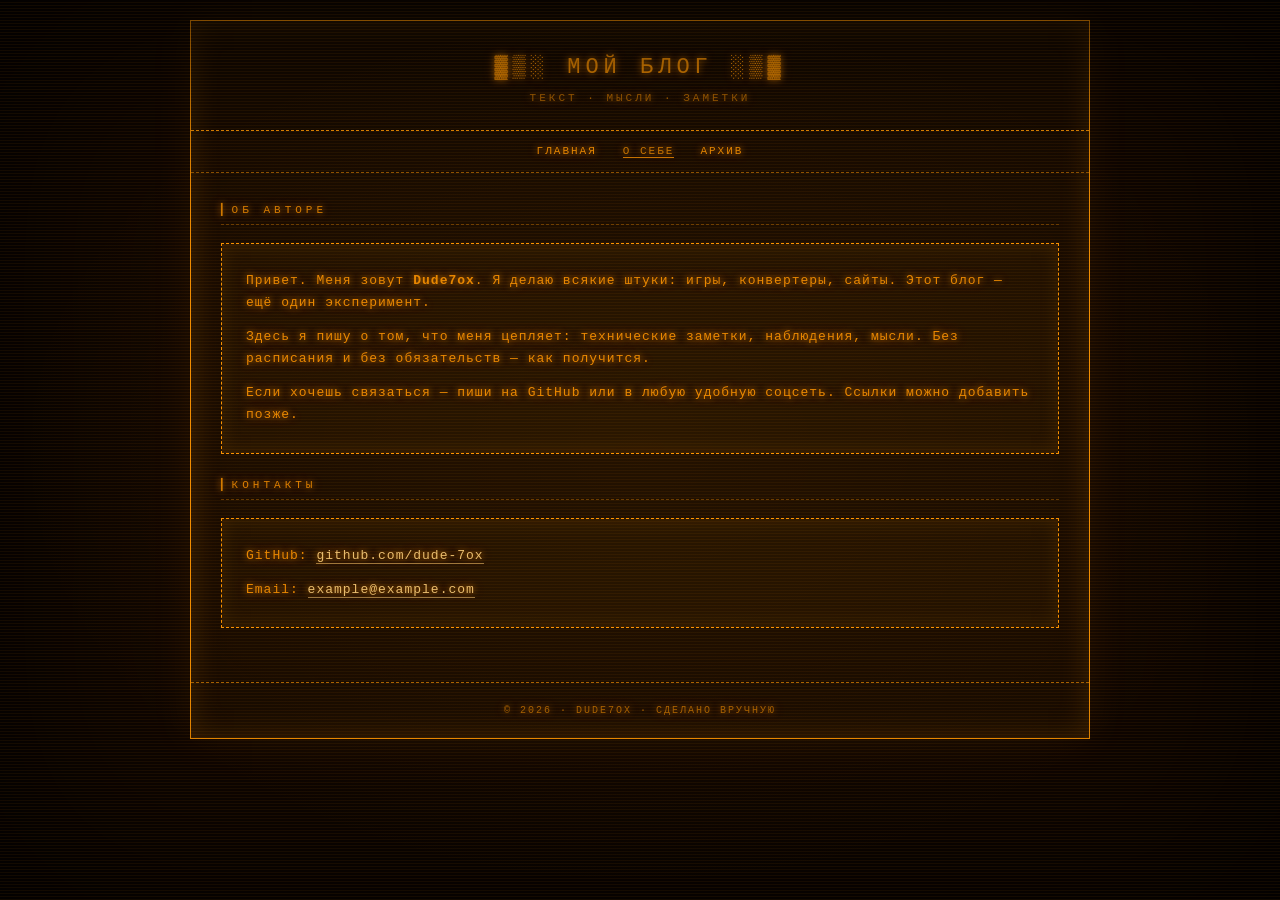
==== about.html @ fc3a7eeb "Add files via upload" ====
<!-- Сделано Dude7ox -->
<!DOCTYPE html>
<html lang="ru">
<head>
    <meta charset="UTF-8">
    <meta name="viewport" content="width=device-width, initial-scale=1.0">
    <title>О себе · Мой блог</title>
    <style>
        * { box-sizing: border-box; }
        html, body {
            background: #100600;
            color: #ff9500;
            font-family: "Courier New", monospace;
            min-height: 100%;
            margin: 0;
        }
        body {
            padding: 20px;
            position: relative;
            text-shadow: 0 0 6px rgba(255,149,0,0.75), 0 0 12px rgba(255,120,0,0.35);
        }
        body::before {
            content: "";
            position: fixed; inset: 0;
            background:
                repeating-linear-gradient(0deg, rgba(255,149,0,0.06) 0 1px, transparent 1px 3px),
                radial-gradient(ellipse at center, rgba(255,149,0,0.05), transparent 70%);
            pointer-events: none;
            z-index: 1000;
            animation: flicker 4s infinite;
        }
        body::after {
            content: "";
            position: fixed; inset: 0;
            box-shadow: inset 0 0 200px 40px rgba(0,0,0,0.9);
            pointer-events: none;
            z-index: 999;
        }
        @keyframes flicker {
            0%,100% { opacity: 1; }
            92% { opacity: 1; }
            93% { opacity: 0.85; }
            94% { opacity: 1; }
        }
        .container {
            max-width: 900px;
            margin: 0 auto;
            background: rgba(255,149,0,0.03);
            border: 1px solid #ff9500;
            box-shadow: 0 0 30px rgba(255,149,0,0.18) inset, 0 0 40px rgba(255,149,0,0.08);
            position: relative;
            z-index: 1;
        }
        .header {
            padding: 34px 30px 26px;
            text-align: center;
            border-bottom: 1px dashed #ff9500;
        }
        .header h1 {
            margin: 0 0 12px 0;
            font-size: 22px;
            letter-spacing: 5px;
            font-weight: normal;
            text-transform: uppercase;
        }
        .header p {
            margin: 0;
            font-size: 11px;
            letter-spacing: 3px;
            opacity: 0.7;
            text-transform: uppercase;
        }
        .nav {
            display: flex;
            justify-content: center;
            gap: 26px;
            padding: 14px 20px;
            border-bottom: 1px dashed rgba(255,149,0,0.55);
            font-size: 11px;
            letter-spacing: 2px;
            text-transform: uppercase;
        }
        .nav a {
            color: #ff9500;
            text-decoration: none;
            border-bottom: 1px solid transparent;
            transition: border-color 0.15s, opacity 0.15s;
        }
        .nav a:hover, .nav a.active {
            border-bottom-color: #ff9500;
            opacity: 0.85;
        }
        .content {
            padding: 30px;
        }
        .hero {
            border: 1px dashed #ff9500;
            background: rgba(255,149,0,0.03);
            box-shadow: 0 0 20px rgba(255,149,0,0.12) inset;
            padding: 26px 24px;
            margin-bottom: 24px;
        }
        .hero h2 {
            margin: 0 0 14px 0;
            font-size: 15px;
            letter-spacing: 3px;
            font-weight: normal;
            text-transform: uppercase;
        }
        .hero p {
            margin: 0 0 12px 0;
            font-size: 13px;
            line-height: 1.7;
            letter-spacing: 1px;
            opacity: 0.9;
        }
        .hero p:last-child { margin-bottom: 0; }
        .hero a, .content a {
            color: #ffd27f;
            text-decoration: none;
            border-bottom: 1px solid rgba(255,210,127,0.6);
        }
        .hero a:hover, .content a:hover {
            border-bottom-color: #ffd27f;
        }
        .footer {
            padding: 22px 30px;
            border-top: 1px dashed #ff9500;
            text-align: center;
            font-size: 10px;
            letter-spacing: 2px;
            opacity: 0.65;
            text-transform: uppercase;
        }
        ::selection {
            background: #ff9500;
            color: #100600;
        }
        @media (max-width: 600px) {
            body { padding: 10px; }
            .header { padding: 26px 18px 20px; }
            .header h1 { font-size: 16px; letter-spacing: 3px; }
            .nav { gap: 16px; font-size: 10px; flex-wrap: wrap; }
            .content { padding: 20px 16px; }
            .hero { padding: 20px 16px; }
        }
    </style>
</head>
<body>
    <div class="container">
        <div class="header">
            <h1>▓▒░ МОЙ БЛОГ ░▒▓</h1>
            <p>ТЕКСТ · МЫСЛИ · ЗАМЕТКИ</p>
        </div>
        <nav class="nav">
            <a href="index.html">Главная</a>
            <a href="about.html" class="active">О себе</a>
            <a href="archive.html">Архив</a>
        </nav>
        <div class="content">
            <h2 style="font-size:11px;letter-spacing:4px;text-transform:uppercase;opacity:.85;margin:0 0 18px 0;padding-bottom:8px;border-bottom:1px dashed rgba(255,149,0,0.4);font-weight:normal;">▎ОБ АВТОРЕ</h2>

            <section class="hero">
                <p>
                    Привет. Меня зовут <strong>Dude7ox</strong>. Я делаю всякие штуки:
                    игры, конвертеры, сайты. Этот блог — ещё один эксперимент.
                </p>
                <p>
                    Здесь я пишу о том, что меня цепляет: технические заметки,
                    наблюдения, мысли. Без расписания и без обязательств —
                    как получится.
                </p>
                <p>
                    Если хочешь связаться — пиши на GitHub или в любую удобную соцсеть.
                    Ссылки можно добавить позже.
                </p>
            </section>

            <h2 style="font-size:11px;letter-spacing:4px;text-transform:uppercase;opacity:.85;margin:0 0 18px 0;padding-bottom:8px;border-bottom:1px dashed rgba(255,149,0,0.4);font-weight:normal;">▎КОНТАКТЫ</h2>

            <section class="hero">
                <p>
                    GitHub: <a href="https://github.com/dude-7ox" target="_blank">github.com/dude-7ox</a>
                </p>
                <p>
                    Email: <a href="mailto:example@example.com">example@example.com</a>
                </p>
            </section>
        </div>
        <div class="footer">
            © 2026 · Dude7ox · СДЕЛАНО ВРУЧНУЮ
        </div>
    </div>
</body>
</html>
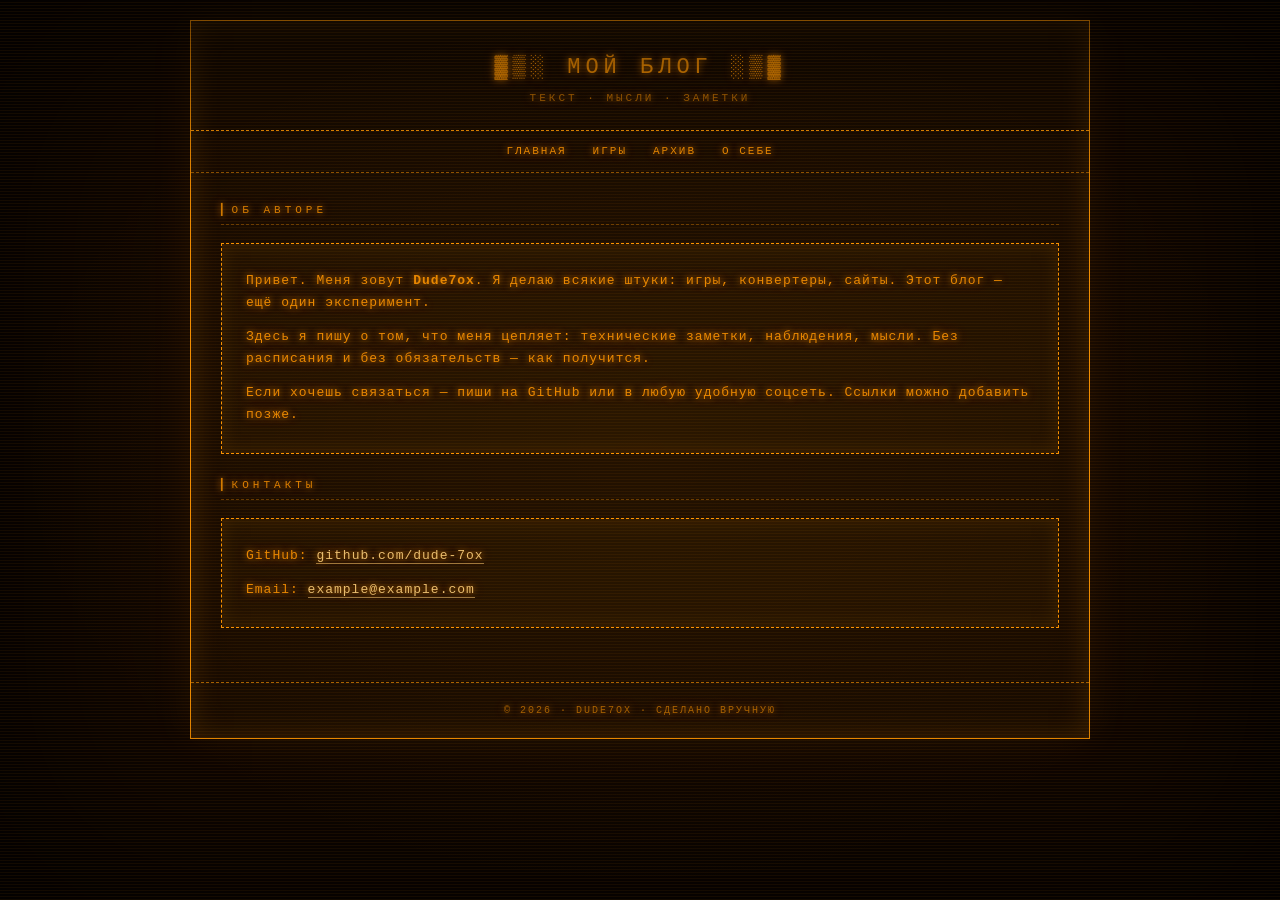
==== commit 29fec5e4: "Update about.html" ====
--- a/about.html
+++ b/about.html
@@ -5,146 +5,7 @@
     <meta charset="UTF-8">
     <meta name="viewport" content="width=device-width, initial-scale=1.0">
     <title>О себе · Мой блог</title>
-    <style>
-        * { box-sizing: border-box; }
-        html, body {
-            background: #100600;
-            color: #ff9500;
-            font-family: "Courier New", monospace;
-            min-height: 100%;
-            margin: 0;
-        }
-        body {
-            padding: 20px;
-            position: relative;
-            text-shadow: 0 0 6px rgba(255,149,0,0.75), 0 0 12px rgba(255,120,0,0.35);
-        }
-        body::before {
-            content: "";
-            position: fixed; inset: 0;
-            background:
-                repeating-linear-gradient(0deg, rgba(255,149,0,0.06) 0 1px, transparent 1px 3px),
-                radial-gradient(ellipse at center, rgba(255,149,0,0.05), transparent 70%);
-            pointer-events: none;
-            z-index: 1000;
-            animation: flicker 4s infinite;
-        }
-        body::after {
-            content: "";
-            position: fixed; inset: 0;
-            box-shadow: inset 0 0 200px 40px rgba(0,0,0,0.9);
-            pointer-events: none;
-            z-index: 999;
-        }
-        @keyframes flicker {
-            0%,100% { opacity: 1; }
-            92% { opacity: 1; }
-            93% { opacity: 0.85; }
-            94% { opacity: 1; }
-        }
-        .container {
-            max-width: 900px;
-            margin: 0 auto;
-            background: rgba(255,149,0,0.03);
-            border: 1px solid #ff9500;
-            box-shadow: 0 0 30px rgba(255,149,0,0.18) inset, 0 0 40px rgba(255,149,0,0.08);
-            position: relative;
-            z-index: 1;
-        }
-        .header {
-            padding: 34px 30px 26px;
-            text-align: center;
-            border-bottom: 1px dashed #ff9500;
-        }
-        .header h1 {
-            margin: 0 0 12px 0;
-            font-size: 22px;
-            letter-spacing: 5px;
-            font-weight: normal;
-            text-transform: uppercase;
-        }
-        .header p {
-            margin: 0;
-            font-size: 11px;
-            letter-spacing: 3px;
-            opacity: 0.7;
-            text-transform: uppercase;
-        }
-        .nav {
-            display: flex;
-            justify-content: center;
-            gap: 26px;
-            padding: 14px 20px;
-            border-bottom: 1px dashed rgba(255,149,0,0.55);
-            font-size: 11px;
-            letter-spacing: 2px;
-            text-transform: uppercase;
-        }
-        .nav a {
-            color: #ff9500;
-            text-decoration: none;
-            border-bottom: 1px solid transparent;
-            transition: border-color 0.15s, opacity 0.15s;
-        }
-        .nav a:hover, .nav a.active {
-            border-bottom-color: #ff9500;
-            opacity: 0.85;
-        }
-        .content {
-            padding: 30px;
-        }
-        .hero {
-            border: 1px dashed #ff9500;
-            background: rgba(255,149,0,0.03);
-            box-shadow: 0 0 20px rgba(255,149,0,0.12) inset;
-            padding: 26px 24px;
-            margin-bottom: 24px;
-        }
-        .hero h2 {
-            margin: 0 0 14px 0;
-            font-size: 15px;
-            letter-spacing: 3px;
-            font-weight: normal;
-            text-transform: uppercase;
-        }
-        .hero p {
-            margin: 0 0 12px 0;
-            font-size: 13px;
-            line-height: 1.7;
-            letter-spacing: 1px;
-            opacity: 0.9;
-        }
-        .hero p:last-child { margin-bottom: 0; }
-        .hero a, .content a {
-            color: #ffd27f;
-            text-decoration: none;
-            border-bottom: 1px solid rgba(255,210,127,0.6);
-        }
-        .hero a:hover, .content a:hover {
-            border-bottom-color: #ffd27f;
-        }
-        .footer {
-            padding: 22px 30px;
-            border-top: 1px dashed #ff9500;
-            text-align: center;
-            font-size: 10px;
-            letter-spacing: 2px;
-            opacity: 0.65;
-            text-transform: uppercase;
-        }
-        ::selection {
-            background: #ff9500;
-            color: #100600;
-        }
-        @media (max-width: 600px) {
-            body { padding: 10px; }
-            .header { padding: 26px 18px 20px; }
-            .header h1 { font-size: 16px; letter-spacing: 3px; }
-            .nav { gap: 16px; font-size: 10px; flex-wrap: wrap; }
-            .content { padding: 20px 16px; }
-            .hero { padding: 20px 16px; }
-        }
-    </style>
+    <link rel="stylesheet" href="style.css">
 </head>
 <body>
     <div class="container">
@@ -152,13 +13,16 @@
             <h1>▓▒░ МОЙ БЛОГ ░▒▓</h1>
             <p>ТЕКСТ · МЫСЛИ · ЗАМЕТКИ</p>
         </div>
+
         <nav class="nav">
-            <a href="index.html">Главная</a>
-            <a href="about.html" class="active">О себе</a>
-            <a href="archive.html">Архив</a>
-        </nav>
+    <a href="index.html">Главная</a>
+    <a href="games.html">Игры</a>
+    <a href="archive.html">Архив</a>
+    <a href="about.html">О себе</a>
+</nav>
+
         <div class="content">
-            <h2 style="font-size:11px;letter-spacing:4px;text-transform:uppercase;opacity:.85;margin:0 0 18px 0;padding-bottom:8px;border-bottom:1px dashed rgba(255,149,0,0.4);font-weight:normal;">▎ОБ АВТОРЕ</h2>
+            <h2 class="section-title">▎ОБ АВТОРЕ</h2>
 
             <section class="hero">
                 <p>
@@ -176,7 +40,7 @@
                 </p>
             </section>
 
-            <h2 style="font-size:11px;letter-spacing:4px;text-transform:uppercase;opacity:.85;margin:0 0 18px 0;padding-bottom:8px;border-bottom:1px dashed rgba(255,149,0,0.4);font-weight:normal;">▎КОНТАКТЫ</h2>
+            <h2 class="section-title">▎КОНТАКТЫ</h2>
 
             <section class="hero">
                 <p>
@@ -187,9 +51,10 @@
                 </p>
             </section>
         </div>
+
         <div class="footer">
             © 2026 · Dude7ox · СДЕЛАНО ВРУЧНУЮ
         </div>
     </div>
 </body>
-</html>+</html>
--- a/style.css
+++ b/style.css
@@ -0,0 +1,419 @@
+/* style.css — общие стили для всего блога */
+
+* { box-sizing: border-box; }
+html, body {
+    background: #100600;
+    color: #ff9500;
+    font-family: "Courier New", monospace;
+    min-height: 100%;
+    margin: 0;
+}
+body {
+    padding: 20px;
+    position: relative;
+    text-shadow: 0 0 6px rgba(255,149,0,0.75), 0 0 12px rgba(255,120,0,0.35);
+}
+body::before {
+    content: "";
+    position: fixed; inset: 0;
+    background:
+        repeating-linear-gradient(0deg, rgba(255,149,0,0.06) 0 1px, transparent 1px 3px),
+        radial-gradient(ellipse at center, rgba(255,149,0,0.05), transparent 70%);
+    pointer-events: none;
+    z-index: 1000;
+    animation: flicker 4s infinite;
+}
+body::after {
+    content: "";
+    position: fixed; inset: 0;
+    box-shadow: inset 0 0 200px 40px rgba(0,0,0,0.9);
+    pointer-events: none;
+    z-index: 999;
+}
+@keyframes flicker {
+    0%,100% { opacity: 1; }
+    92% { opacity: 1; }
+    93% { opacity: 0.85; }
+    94% { opacity: 1; }
+}
+
+.container {
+    max-width: 900px;
+    margin: 0 auto;
+    background: rgba(255,149,0,0.03);
+    border: 1px solid #ff9500;
+    box-shadow: 0 0 30px rgba(255,149,0,0.18) inset, 0 0 40px rgba(255,149,0,0.08);
+    position: relative;
+    z-index: 1;
+}
+
+.header {
+    padding: 34px 30px 26px;
+    text-align: center;
+    border-bottom: 1px dashed #ff9500;
+}
+.header h1 {
+    margin: 0 0 12px 0;
+    font-size: 22px;
+    letter-spacing: 5px;
+    font-weight: normal;
+    text-transform: uppercase;
+}
+.header p {
+    margin: 0;
+    font-size: 11px;
+    letter-spacing: 3px;
+    opacity: 0.7;
+    text-transform: uppercase;
+}
+
+.nav {
+    display: flex;
+    justify-content: center;
+    gap: 26px;
+    padding: 14px 20px;
+    border-bottom: 1px dashed rgba(255,149,0,0.55);
+    font-size: 11px;
+    letter-spacing: 2px;
+    text-transform: uppercase;
+}
+.nav a {
+    color: #ff9500;
+    text-decoration: none;
+    border-bottom: 1px solid transparent;
+    transition: border-color 0.15s, opacity 0.15s;
+}
+.nav a:hover, .nav a.active {
+    border-bottom-color: #ff9500;
+    opacity: 0.85;
+}
+
+.content {
+    padding: 30px;
+}
+
+.hero {
+    border: 1px dashed #ff9500;
+    background: rgba(255,149,0,0.03);
+    box-shadow: 0 0 20px rgba(255,149,0,0.12) inset;
+    padding: 26px 24px;
+    margin-bottom: 24px;
+}
+.hero h2 {
+    margin: 0 0 14px 0;
+    font-size: 15px;
+    letter-spacing: 3px;
+    font-weight: normal;
+    text-transform: uppercase;
+}
+.hero p {
+    margin: 0 0 12px 0;
+    font-size: 13px;
+    line-height: 1.7;
+    letter-spacing: 1px;
+    opacity: 0.9;
+}
+.hero p:last-child { margin-bottom: 0; }
+.hero a, .content a {
+    color: #ffd27f;
+    text-decoration: none;
+    border-bottom: 1px solid rgba(255,210,127,0.6);
+}
+.hero a:hover, .content a:hover {
+    border-bottom-color: #ffd27f;
+}
+
+.cursor::after {
+    content: "_";
+    animation: blink 1s steps(1) infinite;
+}
+@keyframes blink {
+    0%, 49% { opacity: 1; }
+    50%, 100% { opacity: 0; }
+}
+
+.section-title {
+    font-size: 11px;
+    letter-spacing: 4px;
+    text-transform: uppercase;
+    opacity: 0.85;
+    margin: 0 0 18px 0;
+    padding-bottom: 8px;
+    border-bottom: 1px dashed rgba(255,149,0,0.4);
+    font-weight: normal;
+}
+
+.grid {
+    display: grid;
+    grid-template-columns: repeat(auto-fill, minmax(240px, 1fr));
+    gap: 20px;
+    margin-bottom: 30px;
+}
+.card {
+    background: rgba(255,149,0,0.03);
+    border: 1px solid rgba(255,149,0,0.55);
+    box-shadow: 0 0 14px rgba(255,149,0,0.12);
+    padding: 18px 16px;
+    transition: box-shadow 0.15s, border-color 0.15s, background 0.15s;
+}
+.card:hover {
+    box-shadow: 0 0 24px rgba(255,149,0,0.35);
+    border-color: #ff9500;
+    background: rgba(255,149,0,0.06);
+}
+.card .icon {
+    font-size: 11px;
+    letter-spacing: 2px;
+    opacity: 0.7;
+    margin-bottom: 10px;
+}
+.card h3 {
+    margin: 0 0 10px 0;
+    font-size: 13px;
+    letter-spacing: 2px;
+    font-weight: normal;
+    text-transform: uppercase;
+}
+.card p {
+    margin: 0 0 14px 0;
+    font-size: 12px;
+    line-height: 1.6;
+    letter-spacing: 1px;
+    opacity: 0.8;
+}
+.card a {
+    display: inline-block;
+    color: #ff9500;
+    text-decoration: none;
+    font-size: 11px;
+    letter-spacing: 2px;
+    text-transform: uppercase;
+    border-bottom: 1px solid rgba(255,149,0,0.6);
+    transition: border-color 0.15s, opacity 0.15s;
+}
+.card a:hover {
+    border-bottom-color: #ff9500;
+    opacity: 0.85;
+}
+
+.archive-list {
+    list-style: none;
+    padding: 0;
+    margin: 0;
+}
+.archive-list li {
+    border-bottom: 1px dashed rgba(255,149,0,0.35);
+    padding: 14px 4px;
+    display: flex;
+    justify-content: space-between;
+    align-items: baseline;
+    gap: 16px;
+    font-size: 13px;
+    letter-spacing: 1px;
+}
+.archive-list li:last-child {
+    border-bottom: none;
+}
+.archive-list a {
+    color: #ff9500;
+    text-decoration: none;
+    border-bottom: 1px solid transparent;
+    transition: border-color 0.15s;
+}
+.archive-list a:hover {
+    border-bottom-color: #ff9500;
+}
+.archive-list .date {
+    font-size: 11px;
+    opacity: 0.6;
+    white-space: nowrap;
+}
+
+.post-header {
+    border-bottom: 1px dashed rgba(255,149,0,0.4);
+    padding-bottom: 16px;
+    margin-bottom: 24px;
+}
+.post-header h2 {
+    margin: 0 0 10px 0;
+    font-size: 17px;
+    letter-spacing: 3px;
+    font-weight: normal;
+    text-transform: uppercase;
+}
+.post-meta {
+    font-size: 11px;
+    letter-spacing: 2px;
+    opacity: 0.6;
+    text-transform: uppercase;
+}
+.post-body p {
+    margin: 0 0 18px 0;
+    font-size: 13px;
+    line-height: 1.8;
+    letter-spacing: 1px;
+    opacity: 0.9;
+}
+.post-body a {
+    color: #ffd27f;
+    text-decoration: none;
+    border-bottom: 1px solid rgba(255,210,127,0.6);
+}
+.post-body a:hover {
+    border-bottom-color: #ffd27f;
+}
+.post-nav {
+    display: flex;
+    justify-content: space-between;
+    gap: 16px;
+    margin-top: 30px;
+    padding-top: 18px;
+    border-top: 1px dashed rgba(255,149,0,0.4);
+    font-size: 11px;
+    letter-spacing: 2px;
+    text-transform: uppercase;
+}
+.post-nav a {
+    color: #ff9500;
+    text-decoration: none;
+    border-bottom: 1px solid transparent;
+}
+.post-nav a:hover {
+    border-bottom-color: #ff9500;
+}
+
+.footer {
+    padding: 22px 30px;
+    border-top: 1px dashed #ff9500;
+    text-align: center;
+    font-size: 10px;
+    letter-spacing: 2px;
+    opacity: 0.65;
+    text-transform: uppercase;
+}
+
+::selection {
+    background: #ff9500;
+    color: #100600;
+}
+
+@media (max-width: 600px) {
+    body { padding: 10px; }
+    .header { padding: 26px 18px 20px; }
+    .header h1 { font-size: 16px; letter-spacing: 3px; }
+    .nav { gap: 16px; font-size: 10px; flex-wrap: wrap; }
+    .content { padding: 20px 16px; }
+    .hero { padding: 20px 16px; }
+    .grid { grid-template-columns: 1fr; }
+    .archive-list li { flex-direction: column; gap: 4px; }
+    .post-nav { flex-direction: column; gap: 10px; }
+}
+/* ===== Карточки игр ===== */
+.games-grid {
+    display: grid;
+    grid-template-columns: repeat(auto-fill, minmax(260px, 1fr));
+    gap: 20px;
+    margin-bottom: 30px;
+}
+
+.game-card {
+    background: rgba(255,149,0,0.03);
+    border: 1px solid rgba(255,149,0,0.55);
+    box-shadow: 0 0 14px rgba(255,149,0,0.12);
+    padding: 18px 16px;
+    transition: box-shadow 0.15s, border-color 0.15s, background 0.15s;
+    display: flex;
+    flex-direction: column;
+}
+
+.game-card:hover {
+    box-shadow: 0 0 24px rgba(255,149,0,0.35);
+    border-color: #ff9500;
+    background: rgba(255,149,0,0.06);
+}
+
+.game-card .icon {
+    font-size: 11px;
+    letter-spacing: 2px;
+    opacity: 0.7;
+    margin-bottom: 10px;
+}
+
+.game-card h3 {
+    margin: 0 0 10px 0;
+    font-size: 13px;
+    letter-spacing: 2px;
+    font-weight: normal;
+    text-transform: uppercase;
+}
+
+.game-card p {
+    margin: 0 0 14px 0;
+    font-size: 12px;
+    line-height: 1.6;
+    letter-spacing: 1px;
+    opacity: 0.8;
+    flex: 1;
+}
+
+.game-card .tags {
+    font-size: 10px;
+    letter-spacing: 2px;
+    opacity: 0.6;
+    margin-bottom: 12px;
+    text-transform: uppercase;
+}
+
+.game-card a {
+    display: inline-block;
+    color: #ff9500;
+    text-decoration: none;
+    font-size: 11px;
+    letter-spacing: 2px;
+    text-transform: uppercase;
+    border-bottom: 1px solid rgba(255,149,0,0.6);
+    transition: border-color 0.15s, opacity 0.15s;
+    align-self: flex-start;
+}
+
+.game-card a:hover {
+    border-bottom-color: #ff9500;
+    opacity: 0.85;
+}
+
+/* Страница игры */
+.game-frame {
+    border: 1px solid #ff9500;
+    background: #0a0300;
+    box-shadow: 0 0 20px rgba(255,149,0,0.2) inset;
+    padding: 0;
+    margin-bottom: 20px;
+}
+
+.game-frame iframe {
+    width: 100%;
+    height: 700px;
+    border: none;
+    display: block;
+    background: #100600;
+}
+
+.game-meta {
+    border: 1px dashed rgba(255,149,0,0.5);
+    padding: 18px 20px;
+    margin-bottom: 20px;
+    font-size: 12px;
+    letter-spacing: 1px;
+    line-height: 1.7;
+    opacity: 0.9;
+}
+
+.game-meta strong {
+    color: #ffd27f;
+    font-weight: normal;
+}
+
+@media (max-width: 600px) {
+    .games-grid { grid-template-columns: 1fr; }
+    .game-frame iframe { height: 500px; }
+}
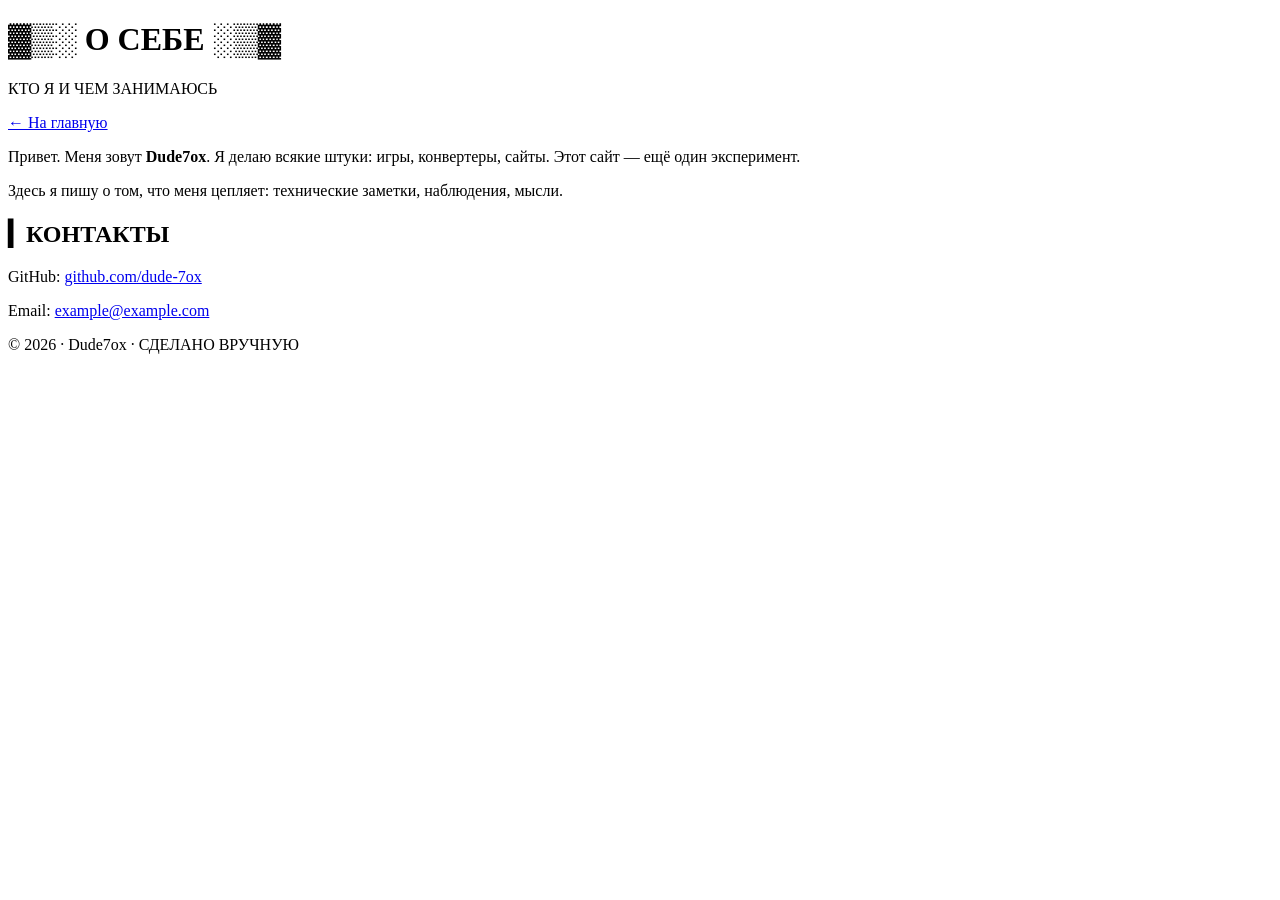
==== commit 4c4d0619: "Add files via upload" ====
--- a/about.html
+++ b/about.html
@@ -4,44 +4,33 @@
 <head>
     <meta charset="UTF-8">
     <meta name="viewport" content="width=device-width, initial-scale=1.0">
-    <title>О себе · Мой блог</title>
+    <title>О себе · Dude7ox</title>
     <link rel="stylesheet" href="style.css">
 </head>
 <body>
     <div class="container">
         <div class="header">
-            <h1>▓▒░ МОЙ БЛОГ ░▒▓</h1>
-            <p>ТЕКСТ · МЫСЛИ · ЗАМЕТКИ</p>
+            <h1>▓▒░ О СЕБЕ ░▒▓</h1>
+            <p>КТО Я И ЧЕМ ЗАНИМАЮСЬ</p>
         </div>
 
-        <nav class="nav">
-    <a href="index.html">Главная</a>
-    <a href="games.html">Игры</a>
-    <a href="archive.html">Архив</a>
-    <a href="about.html">О себе</a>
-</nav>
+        <div class="breadcrumb">
+            <a href="index.html">← На главную</a>
+        </div>
 
         <div class="content">
-            <h2 class="section-title">▎ОБ АВТОРЕ</h2>
-
             <section class="hero">
                 <p>
                     Привет. Меня зовут <strong>Dude7ox</strong>. Я делаю всякие штуки:
-                    игры, конвертеры, сайты. Этот блог — ещё один эксперимент.
+                    игры, конвертеры, сайты. Этот сайт — ещё один эксперимент.
                 </p>
                 <p>
                     Здесь я пишу о том, что меня цепляет: технические заметки,
-                    наблюдения, мысли. Без расписания и без обязательств —
-                    как получится.
-                </p>
-                <p>
-                    Если хочешь связаться — пиши на GitHub или в любую удобную соцсеть.
-                    Ссылки можно добавить позже.
+                    наблюдения, мысли.
                 </p>
             </section>
 
             <h2 class="section-title">▎КОНТАКТЫ</h2>
-
             <section class="hero">
                 <p>
                     GitHub: <a href="https://github.com/dude-7ox" target="_blank">github.com/dude-7ox</a>
@@ -57,4 +46,4 @@
         </div>
     </div>
 </body>
-</html>
+</html>
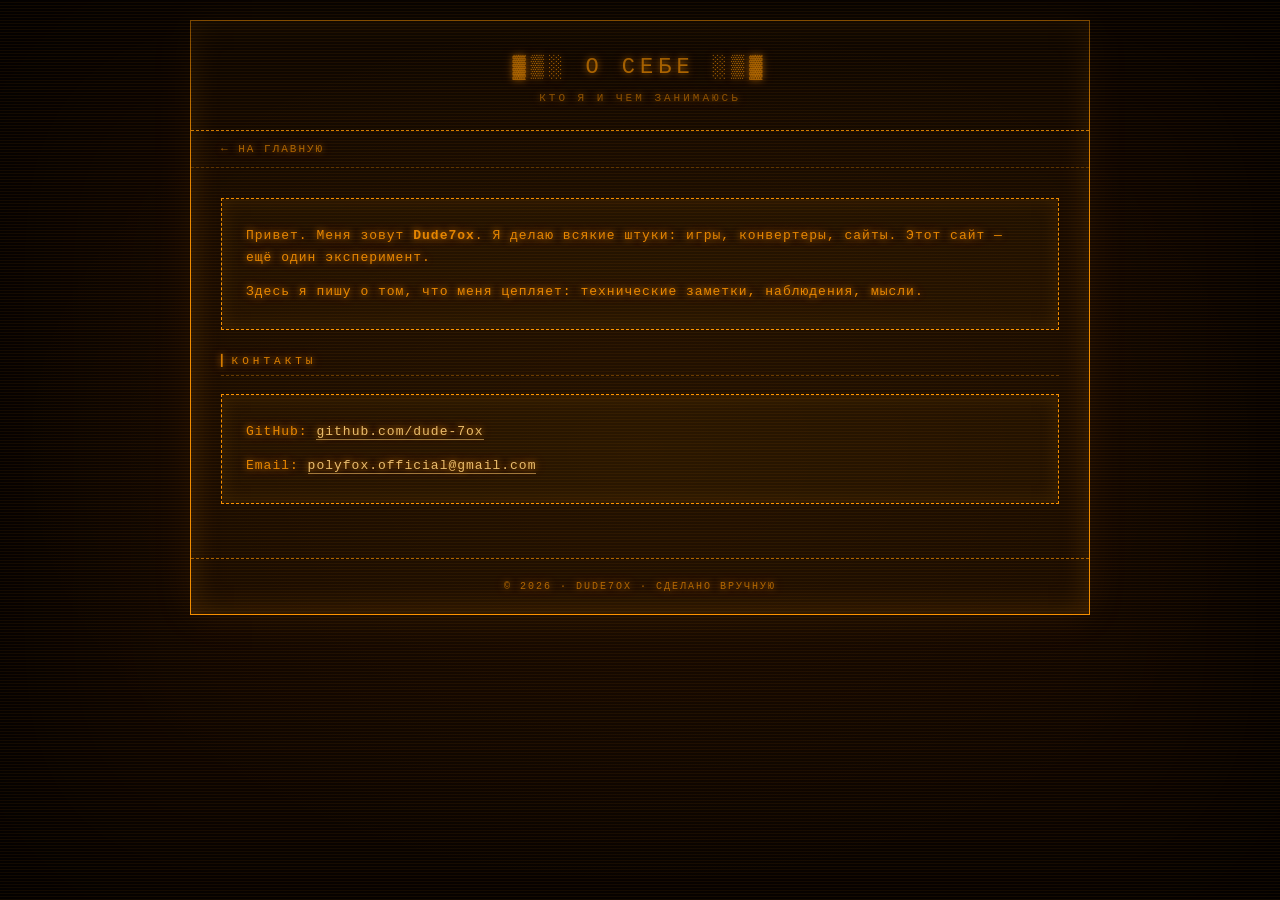
==== commit 03d2ea91: "Update about.html" ====
--- a/about.html
+++ b/about.html
@@ -36,7 +36,7 @@
                     GitHub: <a href="https://github.com/dude-7ox" target="_blank">github.com/dude-7ox</a>
                 </p>
                 <p>
-                    Email: <a href="mailto:example@example.com">example@example.com</a>
+                    Email: <a href="mailto:polyfox.official@gmail.com">polyfox.official@gmail.com</a>
                 </p>
             </section>
         </div>
@@ -46,4 +46,4 @@
         </div>
     </div>
 </body>
-</html>+</html>
--- a/style.css
+++ b/style.css
@@ -0,0 +1,584 @@
+/* ==========================================================
+   style.css — общие стили для сайта Dude7ox
+   Тема: CRT-терминал, янтарный на тёмном фоне
+   ========================================================== */
+
+/* ---------- База ---------- */
+* { box-sizing: border-box; }
+
+html, body {
+    background: #100600;
+    color: #ff9500;
+    font-family: "Courier New", monospace;
+    min-height: 100%;
+    margin: 0;
+}
+
+body {
+    padding: 20px;
+    position: relative;
+    text-shadow: 0 0 6px rgba(255,149,0,0.75), 0 0 12px rgba(255,120,0,0.35);
+}
+
+/* Сканлайны + лёгкое мерцание */
+body::before {
+    content: "";
+    position: fixed;
+    inset: 0;
+    background:
+        repeating-linear-gradient(0deg, rgba(255,149,0,0.06) 0 1px, transparent 1px 3px),
+        radial-gradient(ellipse at center, rgba(255,149,0,0.05), transparent 70%);
+    pointer-events: none;
+    z-index: 1000;
+    animation: flicker 4s infinite;
+}
+
+/* Виньетка по краям */
+body::after {
+    content: "";
+    position: fixed;
+    inset: 0;
+    box-shadow: inset 0 0 200px 40px rgba(0,0,0,0.9);
+    pointer-events: none;
+    z-index: 999;
+}
+
+@keyframes flicker {
+    0%, 100% { opacity: 1; }
+    92%      { opacity: 1; }
+    93%      { opacity: 0.85; }
+    94%      { opacity: 1; }
+}
+
+@keyframes blink {
+    0%, 49%   { opacity: 1; }
+    50%, 100% { opacity: 0; }
+}
+
+/* ---------- Контейнер ---------- */
+.container {
+    max-width: 900px;
+    margin: 0 auto;
+    background: rgba(255,149,0,0.03);
+    border: 1px solid #ff9500;
+    box-shadow:
+        0 0 30px rgba(255,149,0,0.18) inset,
+        0 0 40px rgba(255,149,0,0.08);
+    position: relative;
+    z-index: 1;
+}
+
+/* ---------- Шапка ---------- */
+.header {
+    padding: 34px 30px 26px;
+    text-align: center;
+    border-bottom: 1px dashed #ff9500;
+}
+
+.header h1 {
+    margin: 0 0 12px 0;
+    font-size: 22px;
+    letter-spacing: 5px;
+    font-weight: normal;
+    text-transform: uppercase;
+}
+
+.header p {
+    margin: 0;
+    font-size: 11px;
+    letter-spacing: 3px;
+    opacity: 0.7;
+    text-transform: uppercase;
+}
+
+/* ---------- Навигация ---------- */
+.nav {
+    display: flex;
+    justify-content: center;
+    gap: 26px;
+    padding: 14px 20px;
+    border-bottom: 1px dashed rgba(255,149,0,0.55);
+    font-size: 11px;
+    letter-spacing: 2px;
+    text-transform: uppercase;
+}
+
+.nav a {
+    color: #ff9500;
+    text-decoration: none;
+    border-bottom: 1px solid transparent;
+    transition: border-color 0.15s, opacity 0.15s;
+}
+
+.nav a:hover,
+.nav a.active {
+    border-bottom-color: #ff9500;
+    opacity: 0.85;
+}
+
+/* ---------- Хлебные крошки ---------- */
+.breadcrumb {
+    padding: 12px 30px;
+    border-bottom: 1px dashed rgba(255,149,0,0.4);
+    font-size: 11px;
+    letter-spacing: 2px;
+    text-transform: uppercase;
+    opacity: 0.75;
+}
+
+.breadcrumb a {
+    color: #ff9500;
+    text-decoration: none;
+    border-bottom: 1px solid transparent;
+    transition: border-color 0.15s;
+}
+
+.breadcrumb a:hover {
+    border-bottom-color: #ff9500;
+}
+
+/* ---------- Контент ---------- */
+.content {
+    padding: 30px;
+}
+
+/* ---------- Секция hero ---------- */
+.hero {
+    border: 1px dashed #ff9500;
+    background: rgba(255,149,0,0.03);
+    box-shadow: 0 0 20px rgba(255,149,0,0.12) inset;
+    padding: 26px 24px;
+    margin-bottom: 24px;
+}
+
+.hero h2 {
+    margin: 0 0 14px 0;
+    font-size: 15px;
+    letter-spacing: 3px;
+    font-weight: normal;
+    text-transform: uppercase;
+}
+
+.hero p {
+    margin: 0 0 12px 0;
+    font-size: 13px;
+    line-height: 1.7;
+    letter-spacing: 1px;
+    opacity: 0.9;
+}
+
+.hero p:last-child {
+    margin-bottom: 0;
+}
+
+.hero a,
+.content a {
+    color: #ffd27f;
+    text-decoration: none;
+    border-bottom: 1px solid rgba(255,210,127,0.6);
+    transition: border-color 0.15s;
+}
+
+.hero a:hover,
+.content a:hover {
+    border-bottom-color: #ffd27f;
+}
+
+/* Мигающий курсор */
+.cursor::after {
+    content: "_";
+    animation: blink 1s steps(1) infinite;
+}
+
+/* ---------- Заголовок секции ---------- */
+.section-title {
+    font-size: 11px;
+    letter-spacing: 4px;
+    text-transform: uppercase;
+    opacity: 0.85;
+    margin: 0 0 18px 0;
+    padding-bottom: 8px;
+    border-bottom: 1px dashed rgba(255,149,0,0.4);
+    font-weight: normal;
+}
+
+/* ==========================================================
+   ХАБ (главная страница)
+   ========================================================== */
+.hub-grid {
+    display: grid;
+    grid-template-columns: repeat(auto-fill, minmax(240px, 1fr));
+    gap: 20px;
+    margin-bottom: 30px;
+}
+
+.hub-card {
+    display: block;
+    background: rgba(255,149,0,0.03);
+    border: 1px solid rgba(255,149,0,0.55);
+    box-shadow: 0 0 14px rgba(255,149,0,0.12);
+    padding: 24px 20px;
+    text-decoration: none;
+    color: #ff9500;
+    transition:
+        box-shadow 0.15s,
+        border-color 0.15s,
+        background 0.15s,
+        transform 0.15s;
+}
+
+.hub-card:hover {
+    box-shadow: 0 0 26px rgba(255,149,0,0.4);
+    border-color: #ff9500;
+    background: rgba(255,149,0,0.07);
+    transform: translateY(-2px);
+}
+
+.hub-icon {
+    font-size: 11px;
+    letter-spacing: 2px;
+    opacity: 0.7;
+    margin-bottom: 12px;
+}
+
+.hub-card h3 {
+    margin: 0 0 10px 0;
+    font-size: 15px;
+    letter-spacing: 3px;
+    font-weight: normal;
+    text-transform: uppercase;
+    color: #ffd27f;
+}
+
+.hub-card p {
+    margin: 0;
+    font-size: 12px;
+    line-height: 1.6;
+    letter-spacing: 1px;
+    opacity: 0.85;
+}
+
+/* ==========================================================
+   КАРТОЧКИ СТАТЕЙ
+   ========================================================== */
+.grid {
+    display: grid;
+    grid-template-columns: repeat(auto-fill, minmax(240px, 1fr));
+    gap: 20px;
+    margin-bottom: 30px;
+}
+
+.card {
+    background: rgba(255,149,0,0.03);
+    border: 1px solid rgba(255,149,0,0.55);
+    box-shadow: 0 0 14px rgba(255,149,0,0.12);
+    padding: 18px 16px;
+    transition:
+        box-shadow 0.15s,
+        border-color 0.15s,
+        background 0.15s;
+}
+
+.card:hover {
+    box-shadow: 0 0 24px rgba(255,149,0,0.35);
+    border-color: #ff9500;
+    background: rgba(255,149,0,0.06);
+}
+
+.card .icon {
+    font-size: 11px;
+    letter-spacing: 2px;
+    opacity: 0.7;
+    margin-bottom: 10px;
+}
+
+.card h3 {
+    margin: 0 0 10px 0;
+    font-size: 13px;
+    letter-spacing: 2px;
+    font-weight: normal;
+    text-transform: uppercase;
+}
+
+.card p {
+    margin: 0 0 14px 0;
+    font-size: 12px;
+    line-height: 1.6;
+    letter-spacing: 1px;
+    opacity: 0.8;
+}
+
+.card a {
+    display: inline-block;
+    color: #ff9500;
+    text-decoration: none;
+    font-size: 11px;
+    letter-spacing: 2px;
+    text-transform: uppercase;
+    border-bottom: 1px solid rgba(255,149,0,0.6);
+    transition: border-color 0.15s, opacity 0.15s;
+}
+
+.card a:hover {
+    border-bottom-color: #ff9500;
+    opacity: 0.85;
+}
+
+/* ==========================================================
+   АРХИВ СТАТЕЙ
+   ========================================================== */
+.archive-list {
+    list-style: none;
+    padding: 0;
+    margin: 0;
+}
+
+.archive-list li {
+    border-bottom: 1px dashed rgba(255,149,0,0.35);
+    padding: 14px 4px;
+    display: flex;
+    justify-content: space-between;
+    align-items: baseline;
+    gap: 16px;
+    font-size: 13px;
+    letter-spacing: 1px;
+}
+
+.archive-list li:last-child {
+    border-bottom: none;
+}
+
+.archive-list a {
+    color: #ff9500;
+    text-decoration: none;
+    border-bottom: 1px solid transparent;
+    transition: border-color 0.15s;
+}
+
+.archive-list a:hover {
+    border-bottom-color: #ff9500;
+}
+
+.archive-list .date {
+    font-size: 11px;
+    opacity: 0.6;
+    white-space: nowrap;
+}
+
+/* ==========================================================
+   СТРАНИЦА СТАТЬИ
+   ========================================================== */
+.post-header {
+    border-bottom: 1px dashed rgba(255,149,0,0.4);
+    padding-bottom: 16px;
+    margin-bottom: 24px;
+}
+
+.post-header h2 {
+    margin: 0 0 10px 0;
+    font-size: 17px;
+    letter-spacing: 3px;
+    font-weight: normal;
+    text-transform: uppercase;
+}
+
+.post-meta {
+    font-size: 11px;
+    letter-spacing: 2px;
+    opacity: 0.6;
+    text-transform: uppercase;
+}
+
+.post-body p {
+    margin: 0 0 18px 0;
+    font-size: 13px;
+    line-height: 1.8;
+    letter-spacing: 1px;
+    opacity: 0.9;
+}
+
+.post-body a {
+    color: #ffd27f;
+    text-decoration: none;
+    border-bottom: 1px solid rgba(255,210,127,0.6);
+    transition: border-color 0.15s;
+}
+
+.post-body a:hover {
+    border-bottom-color: #ffd27f;
+}
+
+.post-nav {
+    display: flex;
+    justify-content: space-between;
+    gap: 16px;
+    margin-top: 30px;
+    padding-top: 18px;
+    border-top: 1px dashed rgba(255,149,0,0.4);
+    font-size: 11px;
+    letter-spacing: 2px;
+    text-transform: uppercase;
+}
+
+.post-nav a {
+    color: #ff9500;
+    text-decoration: none;
+    border-bottom: 1px solid transparent;
+    transition: border-color 0.15s;
+}
+
+.post-nav a:hover {
+    border-bottom-color: #ff9500;
+}
+
+/* ==========================================================
+   КАРТОЧКИ ИГР
+   ========================================================== */
+.games-grid {
+    display: grid;
+    grid-template-columns: repeat(auto-fill, minmax(260px, 1fr));
+    gap: 20px;
+    margin-bottom: 30px;
+}
+
+.game-card {
+    background: rgba(255,149,0,0.03);
+    border: 1px solid rgba(255,149,0,0.55);
+    box-shadow: 0 0 14px rgba(255,149,0,0.12);
+    padding: 18px 16px;
+    transition:
+        box-shadow 0.15s,
+        border-color 0.15s,
+        background 0.15s;
+    display: flex;
+    flex-direction: column;
+}
+
+.game-card:hover {
+    box-shadow: 0 0 24px rgba(255,149,0,0.35);
+    border-color: #ff9500;
+    background: rgba(255,149,0,0.06);
+}
+
+.game-card .icon {
+    font-size: 11px;
+    letter-spacing: 2px;
+    opacity: 0.7;
+    margin-bottom: 10px;
+}
+
+.game-card h3 {
+    margin: 0 0 10px 0;
+    font-size: 13px;
+    letter-spacing: 2px;
+    font-weight: normal;
+    text-transform: uppercase;
+}
+
+.game-card p {
+    margin: 0 0 14px 0;
+    font-size: 12px;
+    line-height: 1.6;
+    letter-spacing: 1px;
+    opacity: 0.8;
+    flex: 1;
+}
+
+.game-card .tags {
+    font-size: 10px;
+    letter-spacing: 2px;
+    opacity: 0.6;
+    margin-bottom: 12px;
+    text-transform: uppercase;
+}
+
+.game-card a {
+    display: inline-block;
+    color: #ff9500;
+    text-decoration: none;
+    font-size: 11px;
+    letter-spacing: 2px;
+    text-transform: uppercase;
+    border-bottom: 1px solid rgba(255,149,0,0.6);
+    transition: border-color 0.15s, opacity 0.15s;
+    align-self: flex-start;
+}
+
+.game-card a:hover {
+    border-bottom-color: #ff9500;
+    opacity: 0.85;
+}
+
+/* ==========================================================
+   ПОДВАЛ
+   ========================================================== */
+.footer {
+    padding: 22px 30px;
+    border-top: 1px dashed #ff9500;
+    text-align: center;
+    font-size: 10px;
+    letter-spacing: 2px;
+    opacity: 0.65;
+    text-transform: uppercase;
+}
+
+/* ==========================================================
+   ВЫДЕЛЕНИЕ ТЕКСТА
+   ========================================================== */
+::selection {
+    background: #ff9500;
+    color: #100600;
+}
+
+/* ==========================================================
+   АДАПТИВНОСТЬ
+   ========================================================== */
+@media (max-width: 600px) {
+    body {
+        padding: 10px;
+    }
+
+    .header {
+        padding: 26px 18px 20px;
+    }
+
+    .header h1 {
+        font-size: 16px;
+        letter-spacing: 3px;
+    }
+
+    .nav {
+        gap: 16px;
+        font-size: 10px;
+        flex-wrap: wrap;
+    }
+
+    .breadcrumb {
+        padding: 10px 18px;
+        font-size: 10px;
+    }
+
+    .content {
+        padding: 20px 16px;
+    }
+
+    .hero {
+        padding: 20px 16px;
+    }
+
+    .grid,
+    .games-grid,
+    .hub-grid {
+        grid-template-columns: 1fr;
+    }
+
+    .archive-list li {
+        flex-direction: column;
+        gap: 4px;
+    }
+
+    .post-nav {
+        flex-direction: column;
+        gap: 10px;
+    }
+}
